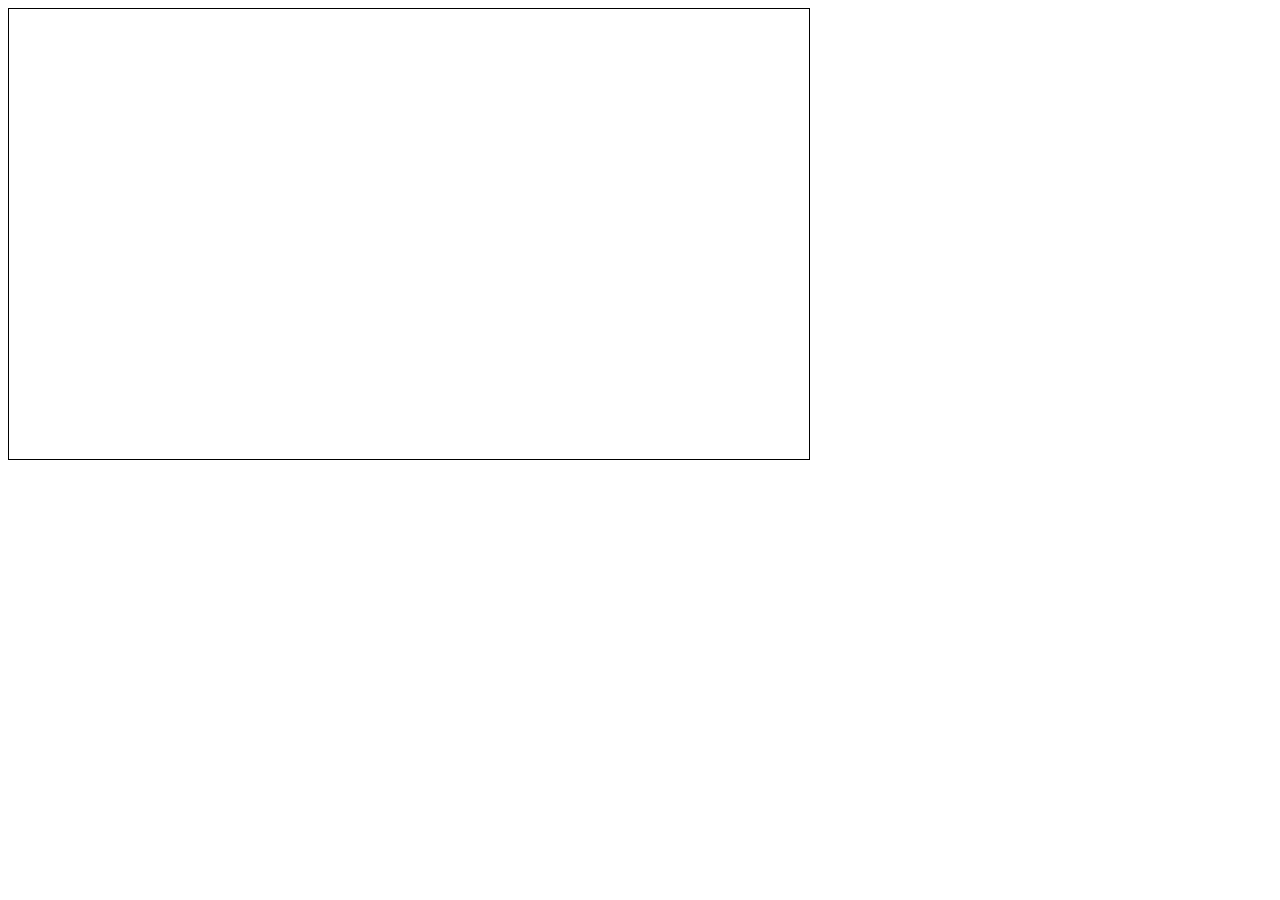
==== game.html @ 27f2f4a8 "A whole buncha stuffs!" ====
<!DOCTYPE html>
<html>
	<head>
		<meta charset="utf-8">
		<title>Douglas RPG</title>
		<link rel="stylesheet" type="text/css" href="main.css">
	</head>
	<body>
		<canvas width="800" height="450"></canvas>
		<script src="main.js"           ></script>
		<script src="graphics.js" 		></script>
		<script src="input.js" 			></script>
		<script src="audioHandler.js"   ></script>
		<script src="menu.js"      		></script>
		<script src="dialog.js"   	    ></script>
		<script src="overworld.js"      ></script>
		<script src="battle.js"         ></script>
	</body>
</html>
---- main.css ----
canvas {
	margin: auto;
	border: 1px solid black;
}
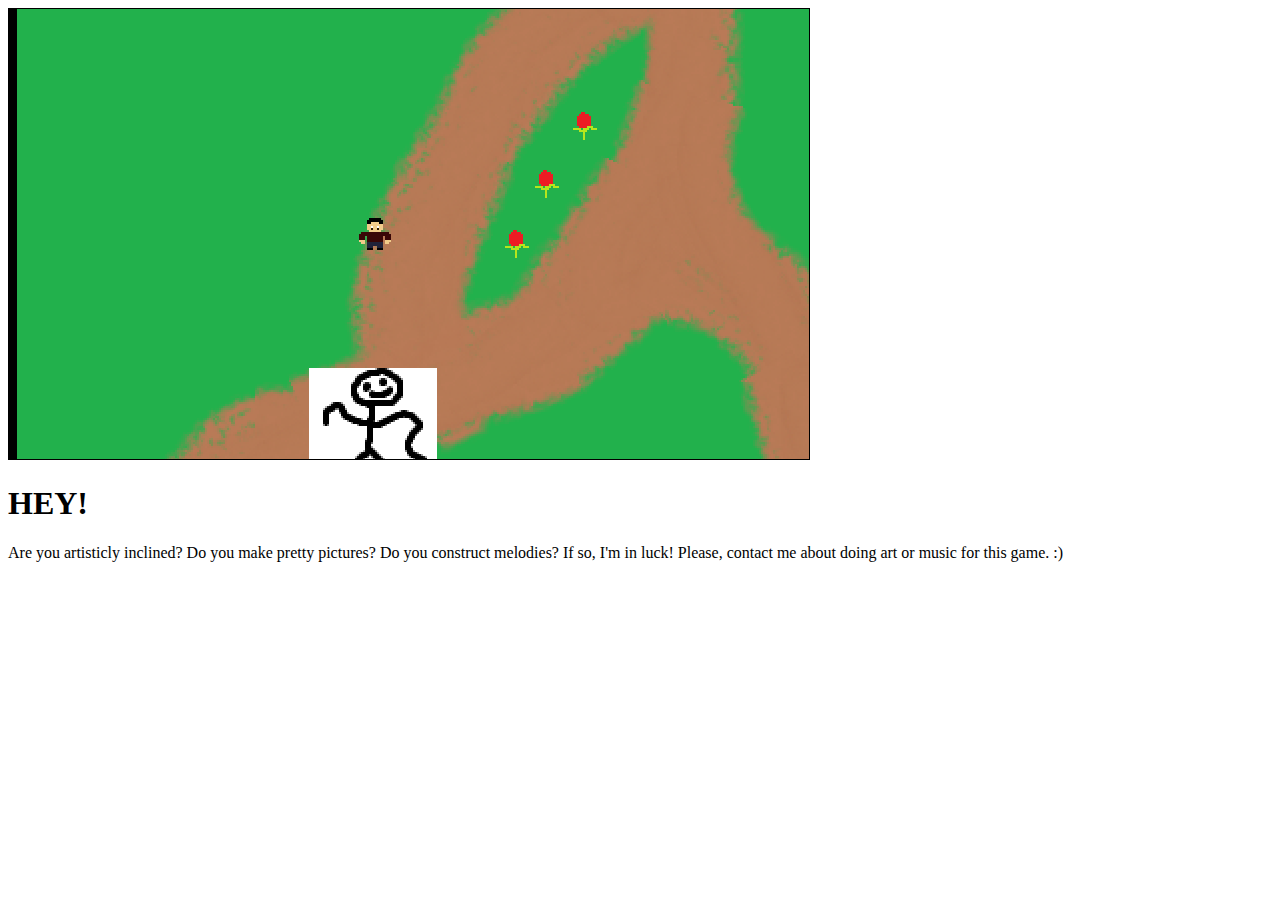
==== commit a23b98cd: "Added party members that trail behind" ====
--- a/game.html
+++ b/game.html
@@ -7,11 +7,13 @@
 	</head>
 	<body>
 		<canvas width="800" height="450"></canvas>
+		<h1>HEY!</h1>
+		Are you artisticly inclined? Do you make pretty pictures? Do you construct melodies? If so, I'm in luck! Please, contact me about doing art or music for this game. :)
 		<script src="main.js"           ></script>
 		<script src="graphics.js" 		></script>
 		<script src="input.js" 			></script>
+		<script src="menu.js"      		></script>
 		<script src="audioHandler.js"   ></script>
-		<script src="menu.js"      		></script>
 		<script src="dialog.js"   	    ></script>
 		<script src="overworld.js"      ></script>
 		<script src="battle.js"         ></script>
--- a/main.css
+++ b/main.css
@@ -1,4 +1,12 @@
+html {
+	padding: auto;
+}
+
 canvas {
-	margin: auto;
 	border: 1px solid black;
+}
+
+@font-face {
+	font-family: MonospaceParker;
+	src: url('MonospaceParker.ttf');
 }